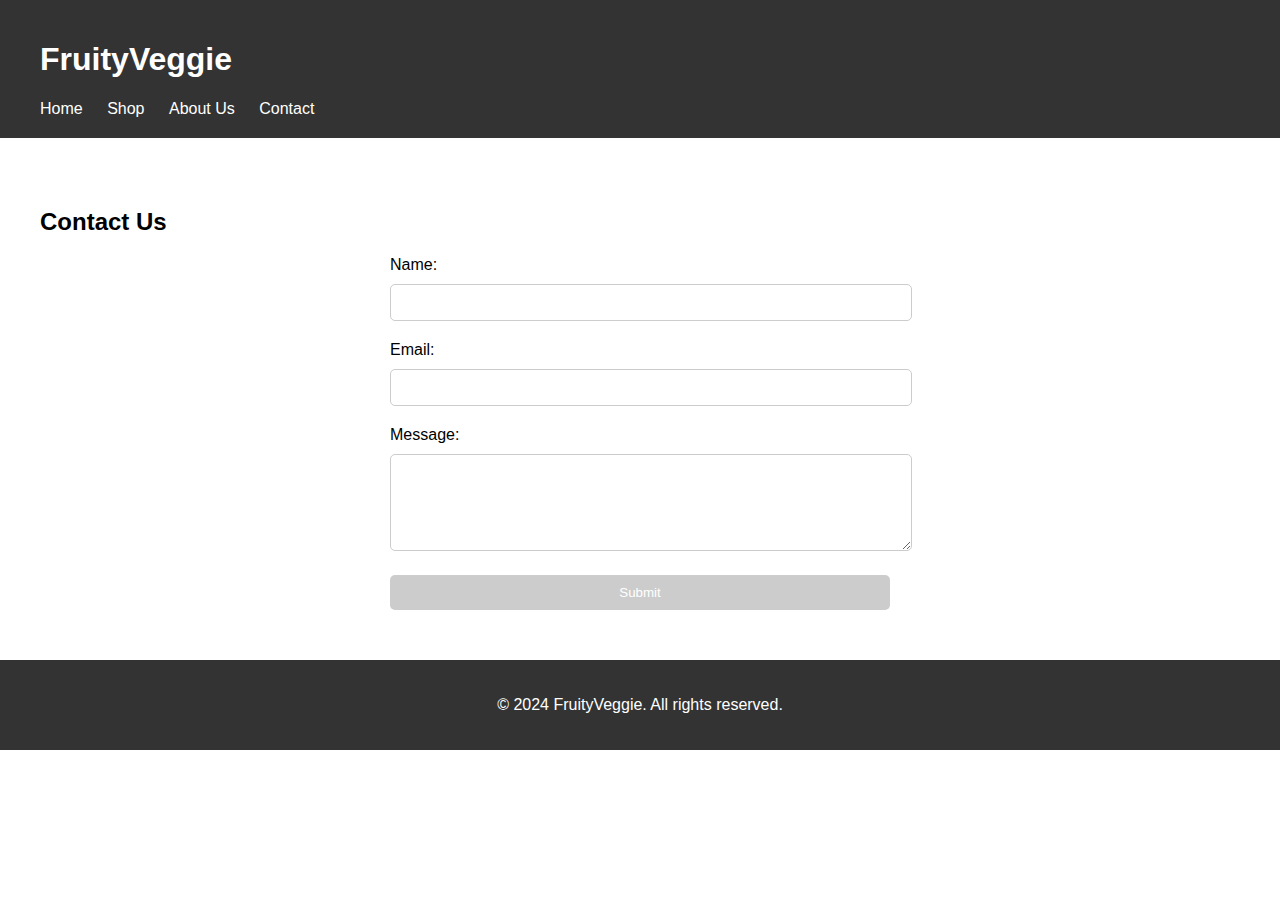
==== html/contact.html @ da0a4274 "init" ====
<!DOCTYPE html>
<html lang="en">
  <head>
    <meta charset="UTF-8" />
    <meta name="viewport" content="width=device-width, initial-scale=1.0" />
    <title>Contact Us</title>
    <link rel="stylesheet" href="../css/contact.style.css" />
    <link rel="stylesheet" href="../css/style.css" />
  </head>
  <body>
    <header>
      <div class="container">
        <h1>FruityVeggie</h1>
        <nav>
          <ul>
            <li><a href="index.html">Home</a></li>
            <li><a href="shop.html">Shop</a></li>
            <li><a href="about.html">About Us</a></li>
            <li><a href="contact.html">Contact</a></li>
          </ul>
        </nav>
      </div>
    </header>

    <section class="contact">
      <div class="container">
        <h2>Contact Us</h2>
        <form id="contactForm" action="#" method="POST">
          <label for="name">Name:</label>
          <input type="text" id="name" name="name" required />
          <label for="email">Email:</label>
          <input type="email" id="email" name="email" required />
          <label for="message">Message:</label>
          <textarea id="message" name="message" rows="5" required></textarea>
          <button type="submit" id="submitButton" disabled>Submit</button>
        </form>
      </div>
    </section>

    <footer>
      <div class="container">
        <p>&copy; 2024 FruityVeggie. All rights reserved.</p>
      </div>
    </footer>

    <script src="../javascript/script.js"></script>
    <script src="../javascript/submit.js"></script>
  </body>
</html>
---- css/contact.style.css ----
.contact {
  padding: 50px 0;
}

.contact h2 {
  margin-bottom: 20px;
}

form {
  max-width: 500px;
  margin: 0 auto;
}

label {
  display: block;
  margin-bottom: 10px;
}

input[type="text"],
input[type="email"],
textarea {
  width: 100%;
  padding: 10px;
  margin-bottom: 20px;
  border: 1px solid #ccc;
  border-radius: 5px;
}

button[type="submit"] {
  display: block;
  width: 100%;
  padding: 10px;
  background-color: #333;
  color: #fff;
  border: none;
  border-radius: 5px;
  cursor: pointer;
}

button[type="submit"]:hover {
  background-color: #555;
}

button[type="submit"]:disabled {
  background-color: #ccc;
  cursor: not-allowed;
}
---- css/style.css ----
body {
  font-family: Arial, sans-serif;
  margin: 0;
  padding: 0;
}

.container {
  max-width: 1200px;
  margin: 0 auto;
  padding: 0 20px;
}

header {
  background-color: #333;
  color: #fff;
  padding: 20px 0;
}

header nav ul {
  list-style: none;
  margin: 0;
  padding: 0;
}

header nav ul li {
  display: inline;
  margin-right: 20px;
}

header nav ul li a {
  color: #fff;
  text-decoration: none;
}

header nav ul li a:hover {
  color: #ccc;
  padding: 8px 16px;
}

.hero {
  background-color: #f4f4f4;
  padding: 100px 0;
  text-align: center;
}

.hero h2 {
  font-size: 2.5em;
  margin-bottom: 20px;
}

.hero p {
  font-size: 1.2em;
  margin-bottom: 30px;
}

.btn {
  display: inline-block;
  padding: 10px 20px;
  background-color: #333;
  color: #fff;
  text-decoration: none;
  border-radius: 5px;
}

.btn:hover {
  background-color: #555;
}

footer {
  background-color: #333;
  color: #fff;
  padding: 20px 0;
  text-align: center;
}

.hero {
  background-image: url("../images/background.jpeg");
  background-size: cover;
  background-position: center;
  height: 100vh;
  display: flex;
  align-items: center;
  justify-content: center;
}

.hero-content {
  background-color: rgba(255, 255, 255, 0.7);
  padding: 20px;
  border-radius: 20px;
  text-align: center;
}

.hero-content h2 {
  margin-bottom: 10px;
}

.hero-content p {
  margin-bottom: 20px;
}

.btn {
  display: inline-block;
  padding: 10px 20px;
  background-color: #333;
  color: #fff;
  text-decoration: none;
  border-radius: 5px;
}

.btn:hover {
  background-color: #555;
}
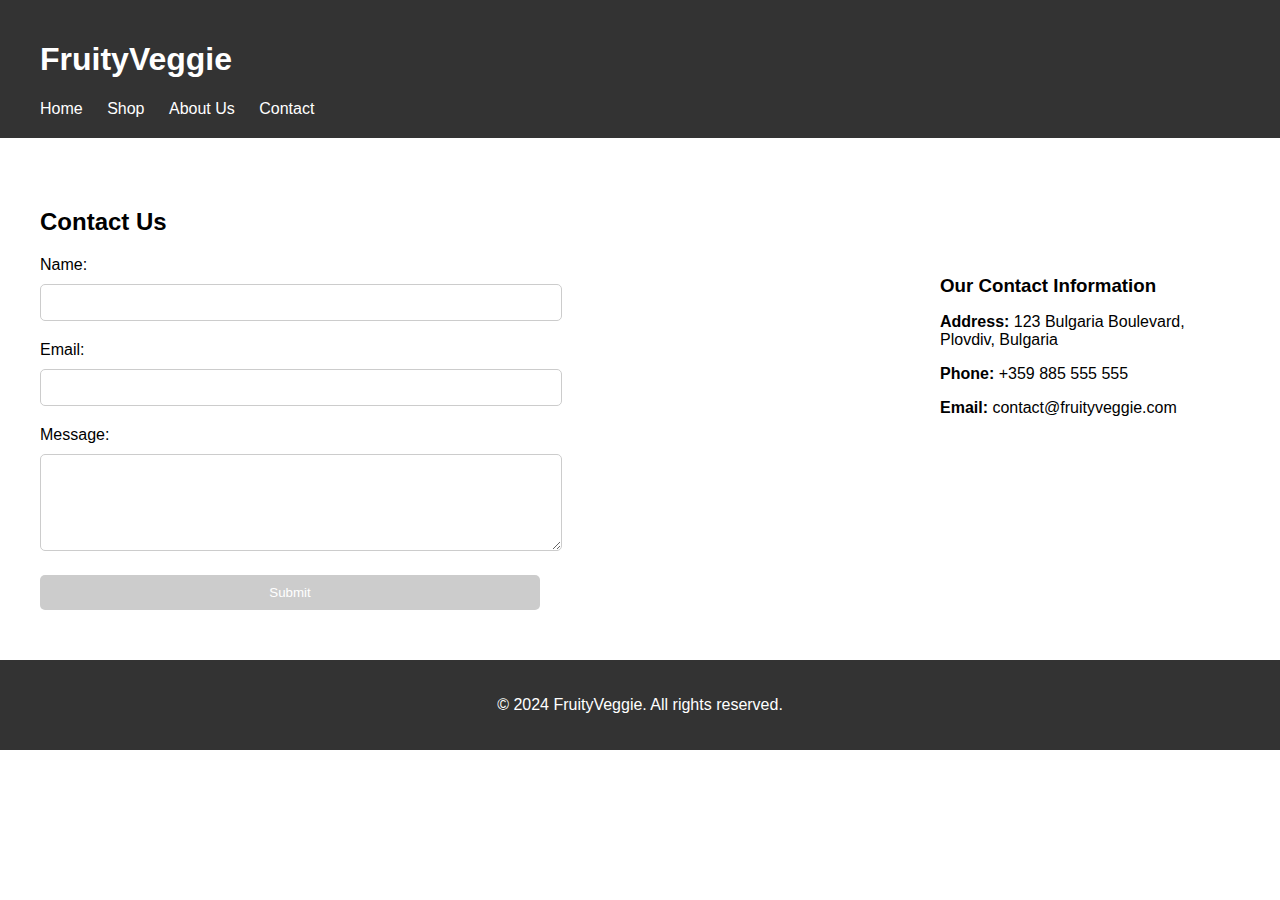
==== commit 6476100e: "added contact info" ====
--- a/html/contact.html
+++ b/html/contact.html
@@ -25,15 +25,26 @@
     <section class="contact">
       <div class="container">
         <h2>Contact Us</h2>
-        <form id="contactForm" action="#" method="POST">
-          <label for="name">Name:</label>
-          <input type="text" id="name" name="name" required />
-          <label for="email">Email:</label>
-          <input type="email" id="email" name="email" required />
-          <label for="message">Message:</label>
-          <textarea id="message" name="message" rows="5" required></textarea>
-          <button type="submit" id="submitButton" disabled>Submit</button>
-        </form>
+        <div class="contact-content">
+          <form id="contactForm" action="#" method="POST">
+            <label for="name">Name:</label>
+            <input type="text" id="name" name="name" required />
+            <label for="email">Email:</label>
+            <input type="email" id="email" name="email" required />
+            <label for="message">Message:</label>
+            <textarea id="message" name="message" rows="5" required></textarea>
+            <button type="submit" id="submitButton" disabled>Submit</button>
+          </form>
+          <div class="contact-info">
+            <h3>Our Contact Information</h3>
+            <p>
+              <strong>Address:</strong> 123 Bulgaria Boulevard, Plovdiv,
+              Bulgaria
+            </p>
+            <p><strong>Phone:</strong> +359 885 555 555</p>
+            <p><strong>Email:</strong> contact@fruityveggie.com</p>
+          </div>
+        </div>
       </div>
     </section>
 
@@ -43,7 +54,7 @@
       </div>
     </footer>
 
-    <script src="../javascript/script.js"></script>
+    <script src="../javascript/validateEmail.js"></script>
     <script src="../javascript/submit.js"></script>
   </body>
 </html>
--- a/css/contact.style.css
+++ b/css/contact.style.css
@@ -6,9 +6,16 @@
   margin-bottom: 20px;
 }
 
+.contact-content {
+  display: flex;
+  justify-content: space-between;
+  align-items: flex-start;
+  gap: 20px;
+}
+
 form {
   max-width: 500px;
-  margin: 0 auto;
+  width: 100%;
 }
 
 label {
@@ -45,3 +52,15 @@
   background-color: #ccc;
   cursor: not-allowed;
 }
+
+.contact-info {
+  max-width: 300px;
+}
+
+.contact-info h3 {
+  margin-bottom: 10px;
+}
+
+.contact-info p {
+  margin-bottom: 10px;
+}
